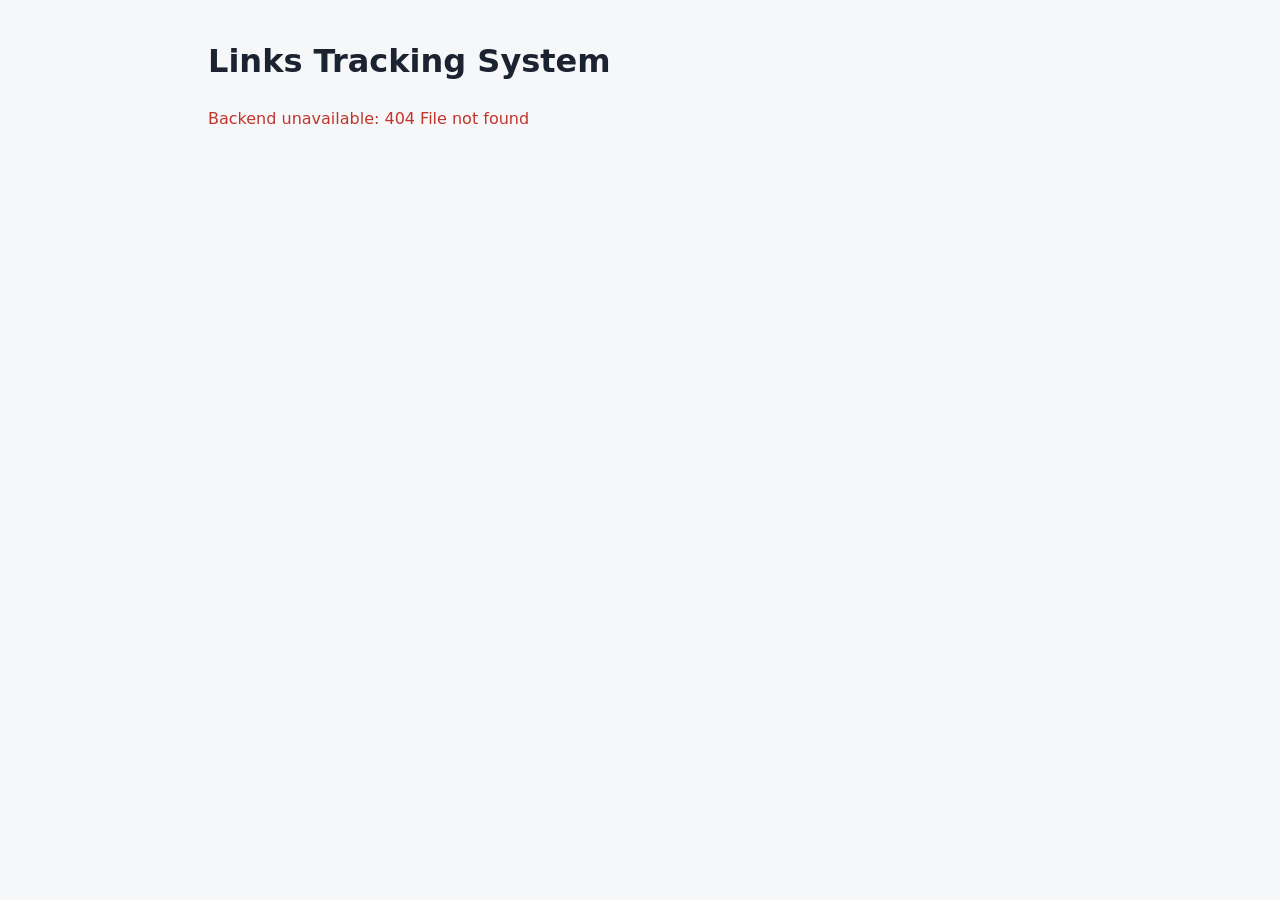
==== frontend/public/index.html @ 8a379176 "Add nginx-based frontend container with runtime-configurable API proxy Co-Authored-By: Claude Sonnet" ====
<!doctype html>
<html lang="en">
<head>
  <meta charset="utf-8">
  <meta name="viewport" content="width=device-width, initial-scale=1">
  <title>Links Tracking System</title>
  <link rel="stylesheet" href="style.css">
</head>
<body>
  <main>
    <h1>Links Tracking System</h1>
    <p id="status" class="status">Checking backend…</p>
  </main>
  <script type="module">
    import { api, setStatus } from "./app.js";
    const status = document.getElementById("status");
    api("/health")
      .then(() => setStatus(status, "Backend reachable.", "ok"))
      .catch((e) => setStatus(status, `Backend unavailable: ${e.message}`, "error"));
  </script>
</body>
</html>
---- frontend/public/style.css ----
:root {
  --bg: #f6f7f9;
  --card: #fff;
  --text: #1c2330;
  --muted: #667085;
  --border: #d9dde5;
  --accent: #2457d6;
  --danger: #c0352b;
  --ok: #1d7a46;
  color-scheme: light dark;
}

@media (prefers-color-scheme: dark) {
  :root {
    --bg: #14171c;
    --card: #1d222a;
    --text: #e8ebf0;
    --muted: #98a2b3;
    --border: #353c48;
    --accent: #6f95f5;
    --danger: #f0776d;
    --ok: #55c487;
  }
}

* { box-sizing: border-box; }

body {
  margin: 0;
  background: var(--bg);
  color: var(--text);
  font: 16px/1.5 system-ui, sans-serif;
}

main, nav { max-width: 56rem; margin: 0 auto; padding: 1rem; }

nav { display: flex; gap: 1rem; align-items: center; border-bottom: 1px solid var(--border); }
nav strong { margin-right: auto; }
nav a { color: var(--muted); text-decoration: none; }
nav a[aria-current] { color: var(--accent); font-weight: 600; }

.card { background: var(--card); border: 1px solid var(--border); border-radius: 8px; padding: 1rem; }

form { display: grid; gap: 0.75rem; max-width: 28rem; }
form.inline { display: flex; max-width: none; margin-bottom: 1rem; }
form.inline input { flex: 1; }
label { display: grid; gap: 0.25rem; font-weight: 500; }
small { color: var(--muted); font-weight: 400; }

input, button {
  font: inherit;
  padding: 0.5rem 0.75rem;
  border: 1px solid var(--border);
  border-radius: 6px;
  background: var(--card);
  color: var(--text);
}
button { cursor: pointer; }
button.primary { background: var(--accent); border-color: var(--accent); color: #fff; }
button.danger { color: var(--danger); border-color: var(--danger); }
button:disabled { opacity: 0.5; cursor: default; }

table { width: 100%; border-collapse: collapse; }
th, td { text-align: left; padding: 0.5rem; border-bottom: 1px solid var(--border); }
.tag { display: inline-block; padding: 0 0.5rem; margin-right: 0.25rem; border: 1px solid var(--border); border-radius: 99px; font-size: 0.85rem; }

.status { min-height: 1.5rem; margin: 0.5rem 0; }
.status.ok { color: var(--ok); }
.status.error { color: var(--danger); }

.pager { display: flex; gap: 1rem; align-items: center; margin-top: 1rem; color: var(--muted); }
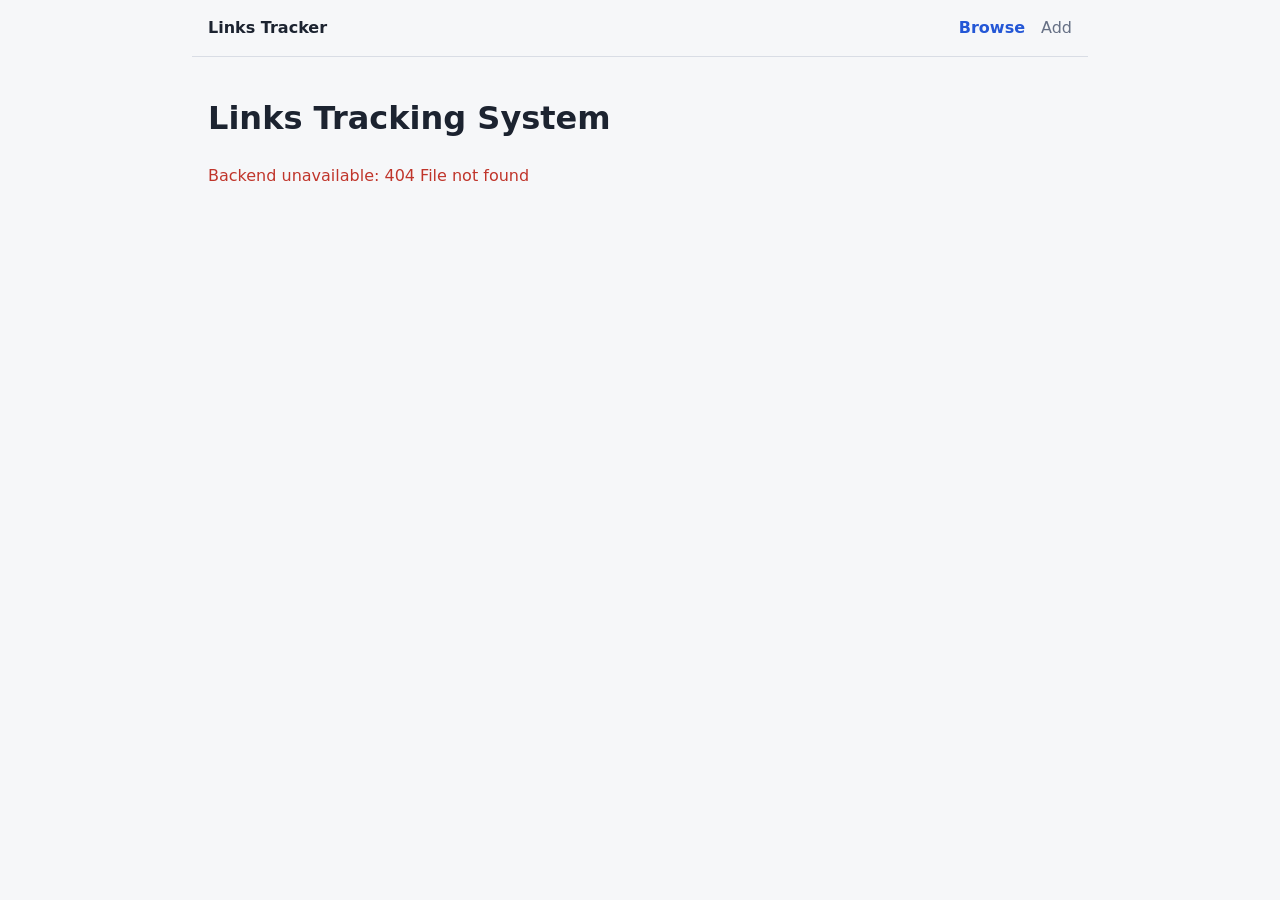
==== commit 5d4e7695: "Add frontend page for creating URLs Co-Authored-By: Claude Sonnet 5.5 <noreply@anthropic.com>" ====
--- a/frontend/public/index.html
+++ b/frontend/public/index.html
@@ -7,12 +7,14 @@
   <link rel="stylesheet" href="style.css">
 </head>
 <body>
+  <nav id="nav"></nav>
   <main>
     <h1>Links Tracking System</h1>
     <p id="status" class="status">Checking backend…</p>
   </main>
   <script type="module">
-    import { api, setStatus } from "./app.js";
+    import { api, renderNav, setStatus } from "./app.js";
+    renderNav(document.getElementById("nav"), "index.html");
     const status = document.getElementById("status");
     api("/health")
       .then(() => setStatus(status, "Backend reachable.", "ok"))
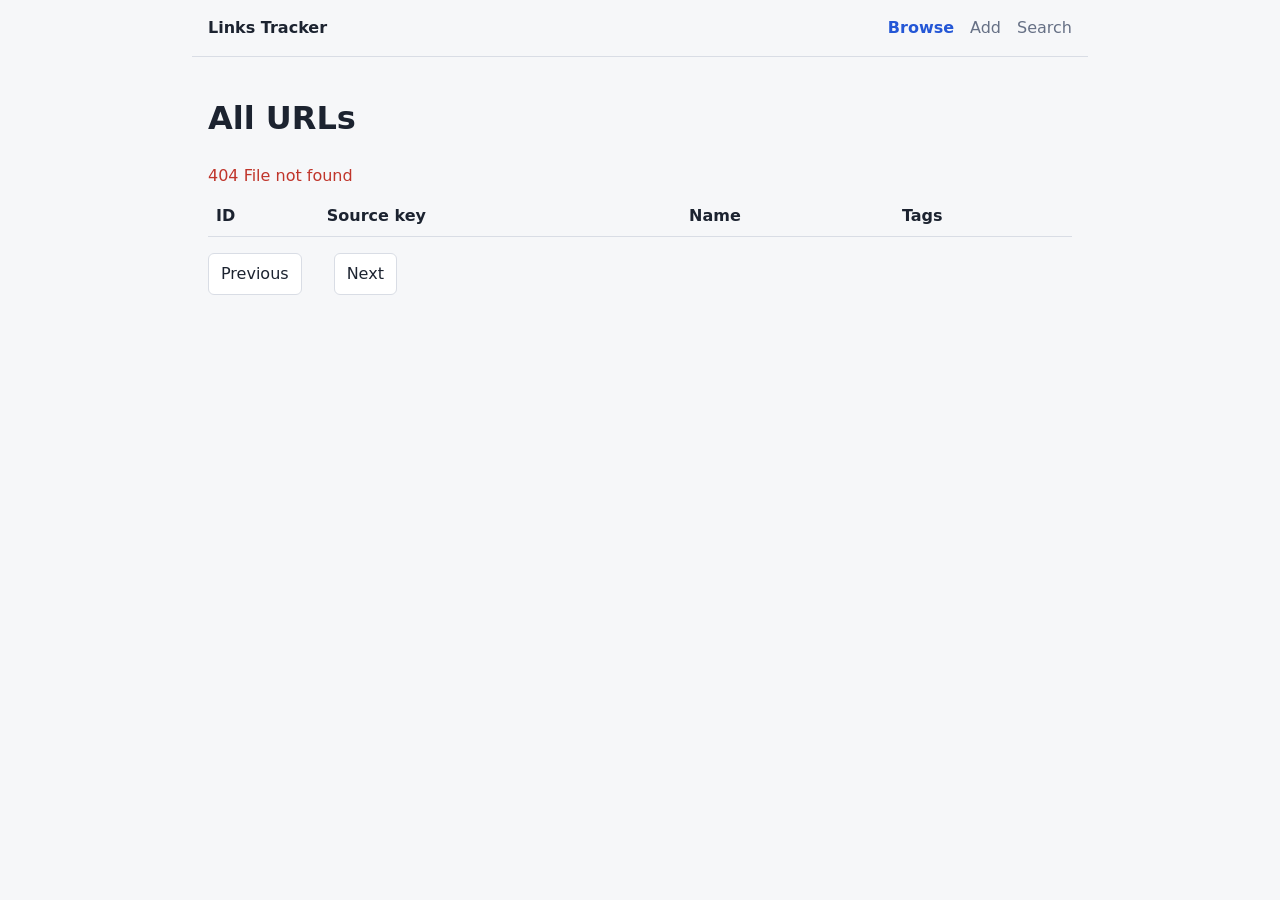
==== commit 4423fb20: "Add frontend browse page with pagination Co-Authored-By: Claude Sonnet 5.5 <noreply@anthropic.com>" ====
--- a/frontend/public/index.html
+++ b/frontend/public/index.html
@@ -3,22 +3,19 @@
 <head>
   <meta charset="utf-8">
   <meta name="viewport" content="width=device-width, initial-scale=1">
-  <title>Links Tracking System</title>
+  <title>Browse · Links Tracking System</title>
   <link rel="stylesheet" href="style.css">
 </head>
 <body>
   <nav id="nav"></nav>
   <main>
-    <h1>Links Tracking System</h1>
-    <p id="status" class="status">Checking backend…</p>
+    <h1>All URLs</h1>
+    <div id="list"></div>
   </main>
   <script type="module">
-    import { api, renderNav, setStatus } from "./app.js";
+    import { mountList, renderNav } from "./app.js";
     renderNav(document.getElementById("nav"), "index.html");
-    const status = document.getElementById("status");
-    api("/health")
-      .then(() => setStatus(status, "Backend reachable.", "ok"))
-      .catch((e) => setStatus(status, `Backend unavailable: ${e.message}`, "error"));
+    mountList(document.getElementById("list"));
   </script>
 </body>
 </html>
